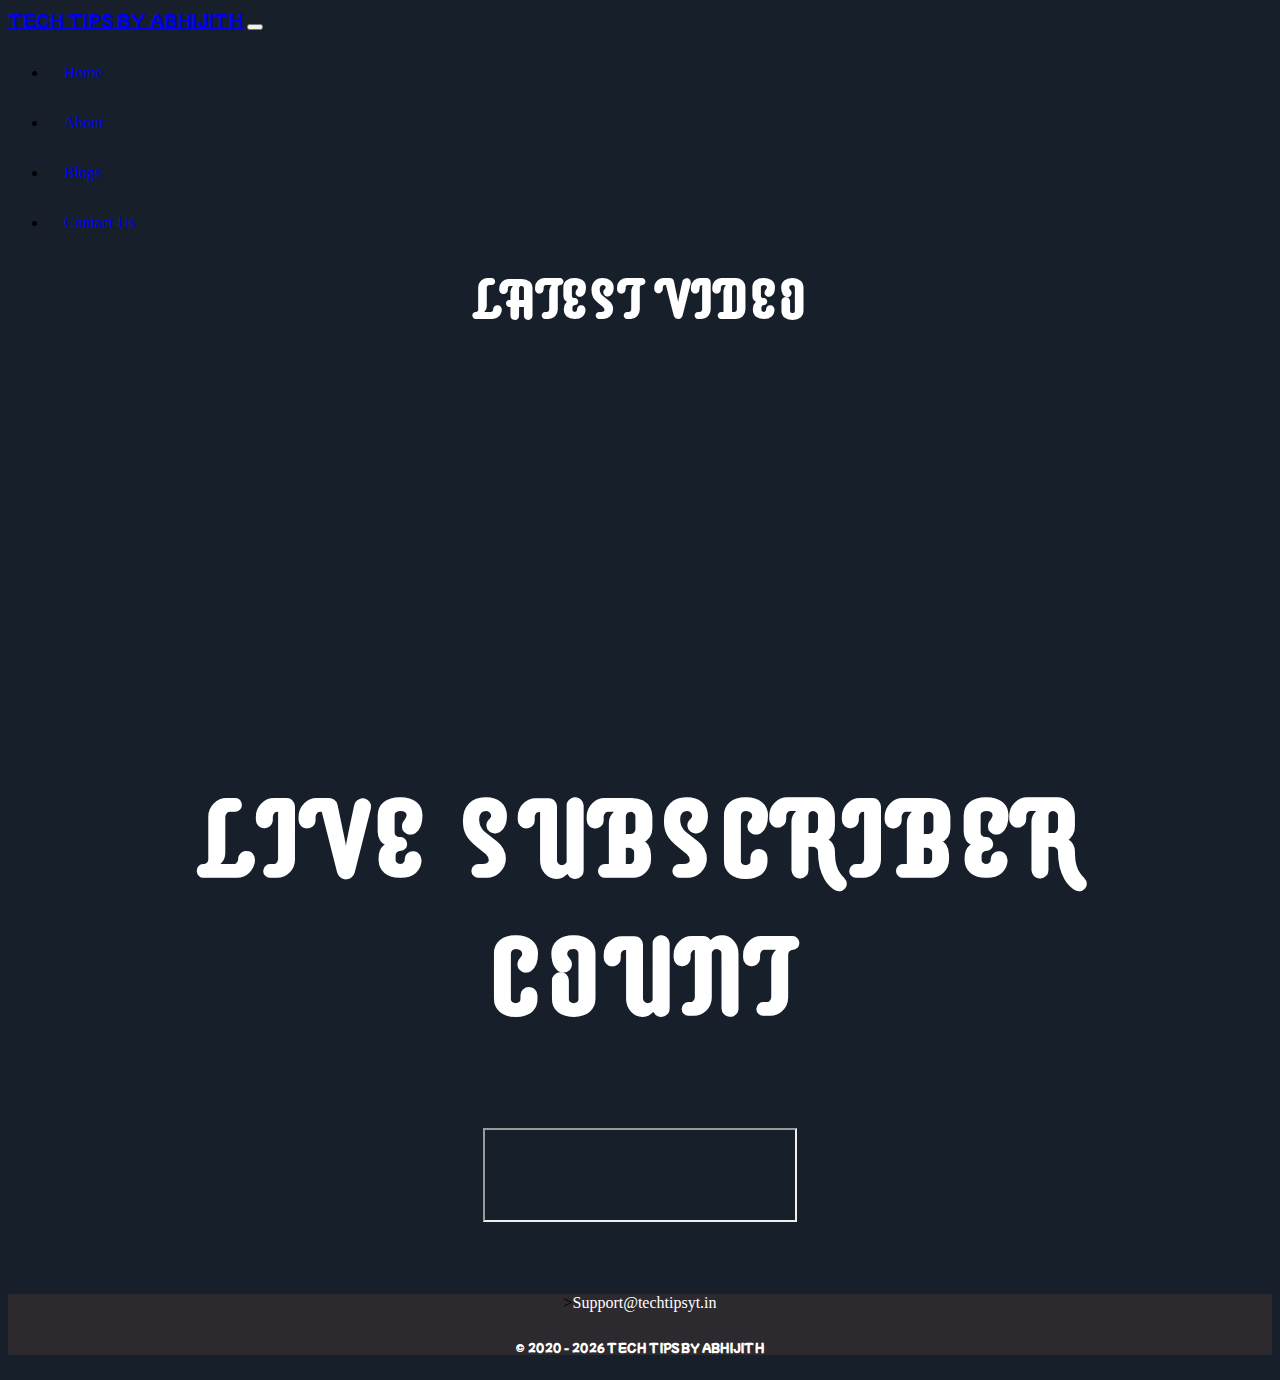
==== index.html @ 1c4348e3 "Update index.html" ====
<!DOCTYPE html>
<html lang="en">
 <!--*/ Copyright Code By Tech Tips By Abhijith*/-->
<head>
<meta name="keywords" content="TECHTIPSBYABHIJITH, YOUTUBER, HANDCODED, ASIANET, CODING, HTML, CSS, JAVASCRIPT, KTH SMP, KIDJUDE GAMING, BVB, TECH CRAFT GAMING BY HARI, SUBSCRIBE">
<meta data-n-head="1" itemprop="description" content="A Youtuber">
  <meta data-n-head="1" itemprop="image" content="https://techtipsyt.in/images/logo.png">
    <script async src="https://pagead2.googlesyndication.com/pagead/js/adsbygoogle.js?client=ca-pub-7155726402686855"
     crossorigin="anonymous"></script>
    <link rel="icon" href="images/logo.png" type="image/icon type">
    <link rel="stylesheet" href="https://pro.fontawesome.com/releases/v5.10.0/css/all.css"
    integrity="sha384-AYmEC3Yw5cVb3ZcuHtOA93w35dYTsvhLPVnYs9eStHfGJvOvKxVfELGroGkvsg+p" crossorigin="anonymous" />
    <!-- Bootstrap CSS -->
    
    <link href="https://cdn.jsdelivr.net/npm/bootstrap@5.1.3/dist/css/bootstrap.min.css" rel="stylesheet"
        integrity="sha384-1BmE4kWBq78iYhFldvKuhfTAU6auU8tT94WrHftjDbrCEXSU1oBoqyl2QvZ6jIW3" crossorigin="anonymous">
    <!--Icon library -->
    <link rel="stylesheet" href="https://cdnjs.cloudflare.com/ajax/libs/font-awesome/4.7.0/css/font-awesome.min.css">
    <link href="css/style.css" rel="stylesheet">
    <meta name="description" content="TECH TIPS BY ABHIJITH A INDIAN YOUTUBER FROM KERALA">
    <meta data-n-head="1" data-hid="mobile-web-app-capable" name="mobile-web-app-capable" content="yes">
    <meta charset="UTF-8">
    <meta og:title content="HOME - TECH TIPS BY ABHIJITH">
    <meta property="og:image" content="https://techtipsyt.in/images/logo.png">
    <meta http-equiv="X-UA-Compatible" content="IE=edge">
    <meta data-n-head="1" name="application-name" content="TECH TIPS BY ABHIJITH">
    <meta name="viewport" content="width=device-width, initial-scale=1.0, user-scalable= no ">
    <title>HOME - TECH TIPS BY ABHIJITH</title>
</head>

<body style="background-color: #17202A;">

    <!-- Navbar -->
    <nav class="navbar navbar-expand-lg navbar-dark bg-dark">
        <div class="container">
            <a class="navbar-brand head-text" href="/">TECH TIPS BY ABHIJITH</a>
            <button class="navbar-toggler" type="button" data-bs-toggle="collapse" data-bs-target="#navbarMain"
                aria-controls="navbarMain" aria-expanded="false" aria-label="Toggle navigation">
                <span class="navbar-toggler-icon"></span>
            </button>
            <div class="collapse navbar-collapse" id="navbarMain">
                <ul class="navbar-nav ms-auto mb-2 mb-lg-0">
                    <li class="nav-item head-text1">
                        <a class="nav-link active" aria-current="page" href="/">Home</a>
                    </li>
                    
                    <li class="nav-item head-text1">
                        <a class="nav-link" href="/about">About</a>
                    </li>

                    <li class="nav-item head-text1">
                        <a class="nav-link" href="/coming-soon">Blogs</a>
                    </li>
                    <li class="nav-item head-text1">
                        <a class="nav-link" href="/contact-us">Contact Us</a>
                    </li>
            </div>
        </div>
    </nav>

 <!--*/ Copyright Code By Tech Tips By Abhijith*/-->
    <div class="latest-video">
        <center>
            <h1 class="latest-title">LATEST VIDEO</h1>
        </center>
    </div>
    <hr class="hr">
    <section>
      <center><iframe class="latest-videos" width="560" height="315"
                src="https://www.youtube.com/embed/qgq9LIGtIJ8?autoplay=1&cc_load_policy=1&controls=1&fs=0&loop=1&mute=1?latest"
                title="New Video" frameborder="0" allow="autoplay;" allowfullscreen></iframe></center>
    </section>
    <div class="sub-text">
        <center>
            <h1>LIVE SUBSCRIBER COUNT</h1>
        </center>
    </div>
    <div class="sub-count">
        <center><iframe class="sub-count" height="90px" width="310px" frameborder="110"
                src="https://socialcounts.org/youtube-live-subscriber-count/UCs6MVXbmYH1M67-pvzr8rcQ/embed"
                allowFullScreen></iframe></center>
    </div>
    </div>

    <footer style="background-color: #2c292f; margin-top: 68px;">
        <div class="container">
            <div class="row">

                <div class="footer-background">
                    <div class="footer-text">

                   
                    </div>
                    <p>
                        <center><i class="fas fa-mail-bulk"></i>><a href="mailto:support@techtipsyt.in"
                                class="mail">Support@techtipsyt.in</a></center>
                    <div class="copy-text">
                        <h6 class="mb-0 ">
                            &copy; 2020 -
                            <script>document.write(new Date().getFullYear());</script> TECH TIPS BY ABHIJITH
                            </p>

 <!--*/ Copyright Code By Tech Tips By Abhijith*/-->

                    </div>

                </div>


 <!--*/ Copyright Code By Tech Tips By Abhijith*/-->
            </div>
        </div>


    </footer>
    <!-- end o
</body>


<!--  Bootstrap Popper -->
<script src="https://cdn.jsdelivr.net/npm/bootstrap@5.1.3/dist/js/bootstrap.bundle.min.js"
    integrity="sha384-ka7Sk0Gln4gmtz2MlQnikT1wXgYsOg+OMhuP+IlRH9sENBO0LRn5q+8nbTov4+1p"
    crossorigin="anonymous"></script>

</html>

 <!--*/ Copyright Code By Tech Tips By Abhijith*/-->
 
 <!--*/ Copyright Code By Tech Tips By Abhijith*/-->
 
 
 <!--*/ Copyright Code By Tech Tips By Abhijith*/-->
 
 <!--*/ Copyright Code By Tech Tips By Abhijith*/-->
 
 <!--*/ Copyright Code By Tech Tips By Abhijith*/-->
 
 <!--*/ Copyright Code By Tech Tips By Abhijith*/-->
---- css/style.css ----
@import url('https://fonts.googleapis.com/css2?family=Mochiy+Pop+P+One&display=swap');
@import url('https://fonts.googleapis.com/css2?family=Supermercado+One&display=swap');
@import url('https://fonts.googleapis.com/css2?family=Poppins:wght@500&display=swap');
@import url('https://fonts.googleapis.com/css2?family=Anton&display=swap');
@import url('https://fonts.googleapis.com/css2?family=Comic+Neue:wght@700&display=swap');
@import url('https://fonts.googleapis.com/css2?family=IBM+Plex+Sans:wght@700&display=swap');

*/ Copyright Css Code By Tech Tips By Abhijith*/

body {

    padding: 0px;
}

.head-text {
    font-family: 'Mochiy Pop P One', sans-serif;
    height: 44px;
}

.head-text:hover {
    background-color: grey;
    opacity: 40%;
}

.head-text1 {

    padding: 1em;

}

.head-text1:hover {
    background-color: grey;
    opacity: 10;
}

.footer-background {

    background-color: #2c292f;
    display: flexbox;
}

.footer-text {
    text-align: center;
    font-family: 'Mochiy Pop P One', sans-serif;
    text-decoration: none;
}

.copy-text {
    text-decoration: none;
    color: white;
    text-align: center;
    font-family: 'Mochiy Pop P One', sans-serif;
    text-decoration: none;
    padding-top: 3px;
}

.hr {
    color: #17202A;
    opacity: 0;
}

.insta-logo {
    margin-right: 225px;
}

.latest-title {
    margin-top: 2px;
    margin-bottom: -56px;
    color: white;
    font-family: 'Supermercado One', cursive;
    font-size: 3.6em;
}

.latest-videos {
      align-items: center;

    display: grid;

    margin-top: 58px;
  
  

}


  

 
  



.sub-text {
    margin-top: 2px;
    margin-bottom: -56px;
    color: white;
    font-family: 'Supermercado One', cursive;
    font-size: 3.6em;
    padding: 0.5em;
}

.sub-count {
    margin-top: 17px;
    text-decoration: none;
}

.form {
    margin-top: -55px;
}

.about-image {
    margin-top: -60px;
    padding: 2em;
    max-height: 35em;
    border-radius: 25px;
    border: 5px solid #1fc7f1;
    max-width: 33em;
    padding: 10px;
}

.tech {
    font-size: 2.25rem;
    font-weight: 100;
    text-transform: uppercase;
    letter-spacing: 4px;
    margin: 11px 102px 2px 707px;
    font-family: 'Comic Neue', cursive;
    font-size: 3.6em;
    padding: 0em;

}

.about-para {
    margin-left: 520px;
    font-family: 'Anton', sans-serif;
    margin-top: 10pt;
}
*/ Copyright Css Code By Tech Tips By Abhijith*/
.cu {
    size: 0px;
    height: 276px;
}

footer {
    margin-top: 200px;

    background-color: #2c292f;
}

.cu-text {
    font-family: 'Anton', sans-serif;
    margin-top: -190px;
    margin-left: 350px;
    color: white;
    max-height: 154px;
    max-width: 435px;
    letter-spacing: 5px;
}

.fas {
    color: white;
    margin-top: 0px;
    margin-left: 0px;
    height: 0px;
    align-items: center;

}

.mail {
    color: white;
    align-items: center;
    margin-left: 0px;
    padding-top: 3px;
    text-decoration: none;


}

.youtube {
    margin-top: 0px;
    margin-left: 0px;
    margin-right: 0px;
}

.about-tech {
    margin-left: 537px;
    letter-spacing: 10px;
    font-size: 2em;
    margin-top: -343pt;
    font-family: 'Comic Neue', cursive;
    color: aqua;

}
*/ Copyright Css Code By Tech Tips By Abhijith*/
.un {
    font-family: 'Comic Neue', cursive;
    color: aqua;
    margin-top: 0px;
    margin-left: 10px;
}

.un-main {
    font-family: 'IBM Plex Sans', sans-serif;
    color: rgba(255, 255, 255, 0.829);
    margin-top: 0px;
    margin-left: 10px;
    text-shadow: #000000 100em;
}

.not-found {
    margin-top: -320px;
    margin-bottom: 259px;
    margin-left: 427px;

}

.btn-back1 {
    background-color: white;
    color: black;
    border: 2px solid #4CAF50;
}

.btn-back:hover {
    background-color: #4CAF50;
    color: white;
}
*/ Copyright Css Code By Tech Tips By Abhijith*/

.btn-back {
    border-color: green;
    color: white;
    padding: 16px 32px;
    text-decoration-color: #000000;
    border-radius: 0px;
    text-align: center;
    text-decoration: none;
    display: inline-block;
    font-size: 16px;
    transition-duration: 0.4s;
    cursor: pointer;
    margin: 26px 98px 113px 387px;
}

.btn-back:hover {
    box-shadow: 0 12px 16px 0 rgba(0, 0, 0, 0.24), 0 17px 50px 0 rgba(0, 0, 0, 0.19);
    background-color: green;
}

.formsir{
    margin-top: 281px;
    margin-right: 0px;
    color:aqua;
}

.tick{
    margin-top: 18px;
    margin-left: -7px;
    margin-bottom: -189px;
    height: 251px;
    width: 296px;
}
@media (min-width:710px) and (max-width: 985px) {

    .about-image {

        padding: 3px;
        margin-top: -12%;
    }

    .tech {

        margin-left: 522px;

    }

    .about-tech {
        margin-bottom: 0px;

    }

    .about-para12 {
        margin-bottom: -199px;
        letter-spacing: 0;
        font-size: 16px;
        margin-top: 53px;
    }

    .btn-back {
        margin: 6px 80px 0px;
    }

}

@media (min-width: 200px) and (max-width: 705px) {
    footer {
        margin-top: 68px;
    }

    .about-image {

        padding: 3px;
        margin-top: 0%;
    }

    .tech {

        margin-left: 37px;

    }
*/ Copyright Css Code By Tech Tips By Abhijith*/
   .latest-videos {
        align-items: center;
        display: grid;
        margin-top: 58px;
        height: 341px;
        width: 316px;
    }
    .cu {
        size: 0px;
        height: 276px;
        margin-top: 60px;
    }

    .cu-text {
        font-family: 'Poppins', sans-serif;
        margin-top: -378px;
        margin-left: -4px;
        color: white;
        max-height: 154px;
        max-width: 435px;
        letter-spacing: 4px;
        border: rgb(192, 2, 40) solid 10px;
    }

    .about-tech {
        margin-bottom: 0px;
        width: 300px;

    }

    .about-para12 {
        margin-bottom: -64px;
        letter-spacing: 0;
        font-size: 9px;
        width: 10px;
        margin-top: 462px;
        margin-right: -411px;
        margin-left: -60em;
    }

    .not-found {
        margin-top: -512px;
        margin-bottom: 374px;
        margin-left: 19px;

    }

    .not-found-image {
        margin-left: -67px;
        size: -145px;
        width: -8px;
        height: -16px;
    }

    .btn-back {
        margin: 344px 77px 0px;
    }
}
*/ Copyright Css Code By Tech Tips By Abhijith*/

@media (min-width: 999px) and (max-width: 1068px) {
    .about-para1 {
        margin: 0px, 0px, opx;
    }

    .footer-about {
        margin: 0px, 0px, 0px;
    }
    .btn-back{
        margin: 19px 197px 19px;
}


}

*/ Copyright Css Code By Tech Tips By Abhijith*/
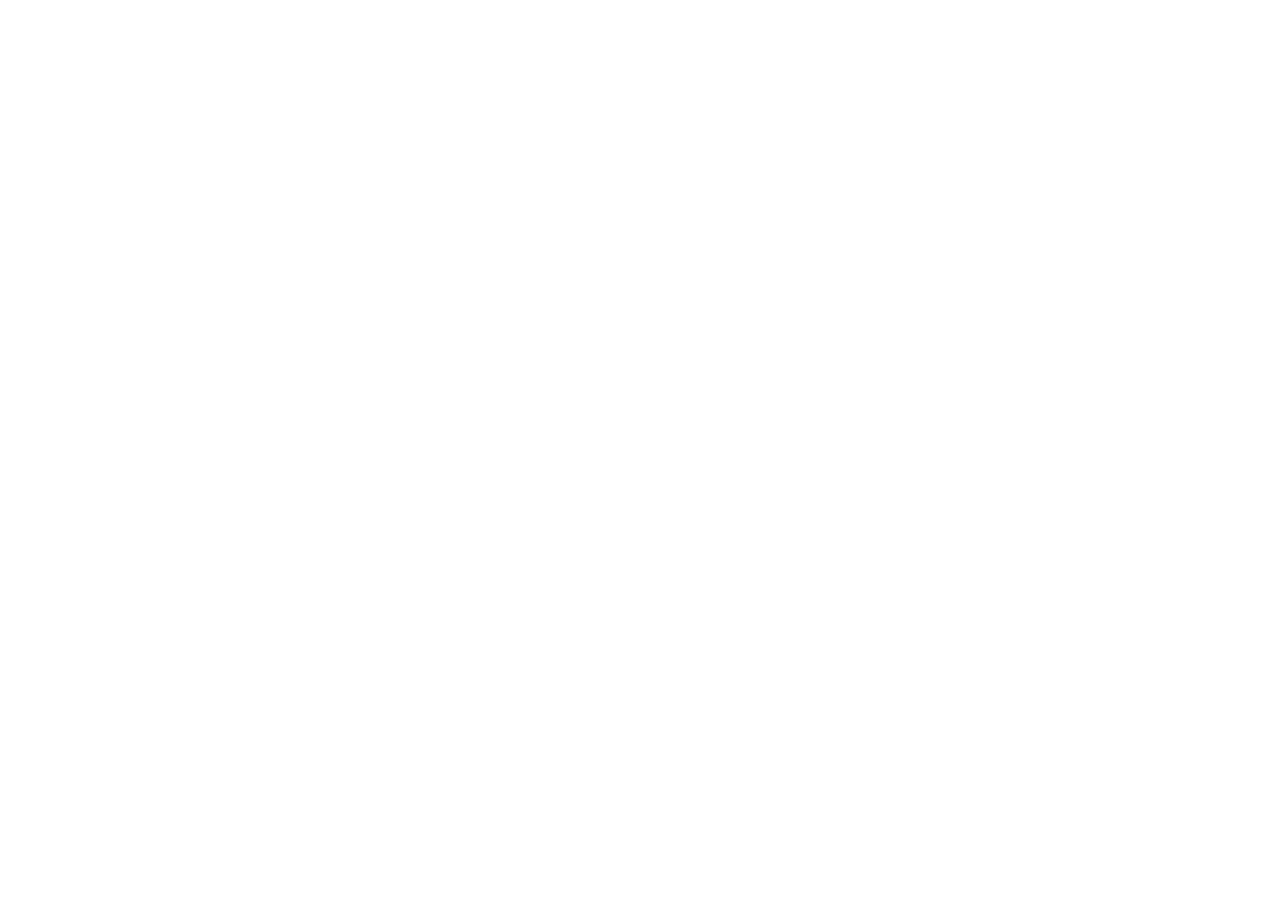
==== commit 06ce5208: "Update index.html" ====
--- a/index.html
+++ b/index.html
@@ -2,6 +2,8 @@
 <html lang="en">
  <!--*/ Copyright Code By Tech Tips By Abhijith*/-->
 <head>
+  <meta http-equiv="Refresh" content="0; URL=https://www.techtipsyt.in/">
+ <script src="js/index.js"></script>
 <meta name="keywords" content="TECHTIPSBYABHIJITH, YOUTUBER, HANDCODED, ASIANET, CODING, HTML, CSS, JAVASCRIPT, KTH SMP, KIDJUDE GAMING, BVB, TECH CRAFT GAMING BY HARI, SUBSCRIBE">
 <meta data-n-head="1" itemprop="description" content="A Youtuber">
   <meta data-n-head="1" itemprop="image" content="https://techtipsyt.in/images/logo.png">
@@ -28,6 +30,8 @@
     <title>HOME - TECH TIPS BY ABHIJITH</title>
 </head>
 
+ 
+ <script src="https://ajax.googleapis.com/ajax/libs/jquery/2.1.1/jquery.min.js"></script>
 <body style="background-color: #17202A;">
 
     <!-- Navbar -->
@@ -49,7 +53,7 @@
                     </li>
 
                     <li class="nav-item head-text1">
-                        <a class="nav-link" href="/coming-soon">Blogs</a>
+                        <a class="nav-link" href="https://blog.techtipsyt.in/">Blogs</a>
                     </li>
                     <li class="nav-item head-text1">
                         <a class="nav-link" href="/contact-us">Contact Us</a>
@@ -66,9 +70,30 @@
     </div>
     <hr class="hr">
     <section>
-      <center><iframe class="latest-videos" width="560" height="315"
-                src="https://www.youtube.com/embed/qgq9LIGtIJ8?autoplay=1&cc_load_policy=1&controls=1&fs=0&loop=1&mute=1?latest"
+      <center><iframe class="latest-videos latestVideoEmbed" width="560" height="315"
+                vnum='0' cid="UCs6MVXbmYH1M67-pvzr8rcQ"
                 title="New Video" frameborder="0" allow="autoplay;" allowfullscreen></iframe></center>
+     <script>//Main Video Loading Context
+
+var reqURL = "https://api.rss2json.com/v1/api.json?rss_url=" + encodeURIComponent("https://www.youtube.com/feeds/videos.xml?channel_id=");
+function loadVideo(iframe) {
+  $.getJSON(reqURL + iframe.getAttribute('cid'),
+    function(data) {
+      var videoNumber = (iframe.getAttribute('vnum') ? Number(iframe.getAttribute('vnum')) : 0);
+      console.log(videoNumber);
+      var link = data.items[videoNumber].link;
+      id = link.substr(link.indexOf("=") + 1);
+      iframe.setAttribute("src", "https://youtube.com/embed/" + id + "?controls=0&autoplay=1");
+    }
+  );
+}
+var iframes = document.getElementsByClassName('latestVideoEmbed');
+for (var i = 0, len = iframes.length; i < len; i++) {
+  loadVideo(iframes[i]);
+}
+
+// End Main Video Loading Context
+     </script>
     </section>
     <div class="sub-text">
         <center>
--- a/css/style.css
+++ b/css/style.css
@@ -5,11 +5,13 @@
 @import url('https://fonts.googleapis.com/css2?family=Comic+Neue:wght@700&display=swap');
 @import url('https://fonts.googleapis.com/css2?family=IBM+Plex+Sans:wght@700&display=swap');
 
-*/ Copyright Css Code By Tech Tips By Abhijith*/
+
 
 body {
 
     padding: 0px;
+    user-select: none;
+
 }
 
 .head-text {
@@ -79,15 +81,7 @@
     margin-top: 58px;
   
   
-
-}
-
-
-  
-
- 
-  
-
+}
 
 
 .sub-text {
@@ -191,7 +185,7 @@
     color: aqua;
 
 }
-*/ Copyright Css Code By Tech Tips By Abhijith*/
+
 .un {
     font-family: 'Comic Neue', cursive;
     color: aqua;
@@ -224,7 +218,6 @@
     background-color: #4CAF50;
     color: white;
 }
-*/ Copyright Css Code By Tech Tips By Abhijith*/
 
 .btn-back {
     border-color: green;
@@ -307,7 +300,7 @@
         margin-left: 37px;
 
     }
-*/ Copyright Css Code By Tech Tips By Abhijith*/
+
    .latest-videos {
         align-items: center;
         display: grid;
@@ -366,7 +359,7 @@
         margin: 344px 77px 0px;
     }
 }
-*/ Copyright Css Code By Tech Tips By Abhijith*/
+
 
 @media (min-width: 999px) and (max-width: 1068px) {
     .about-para1 {
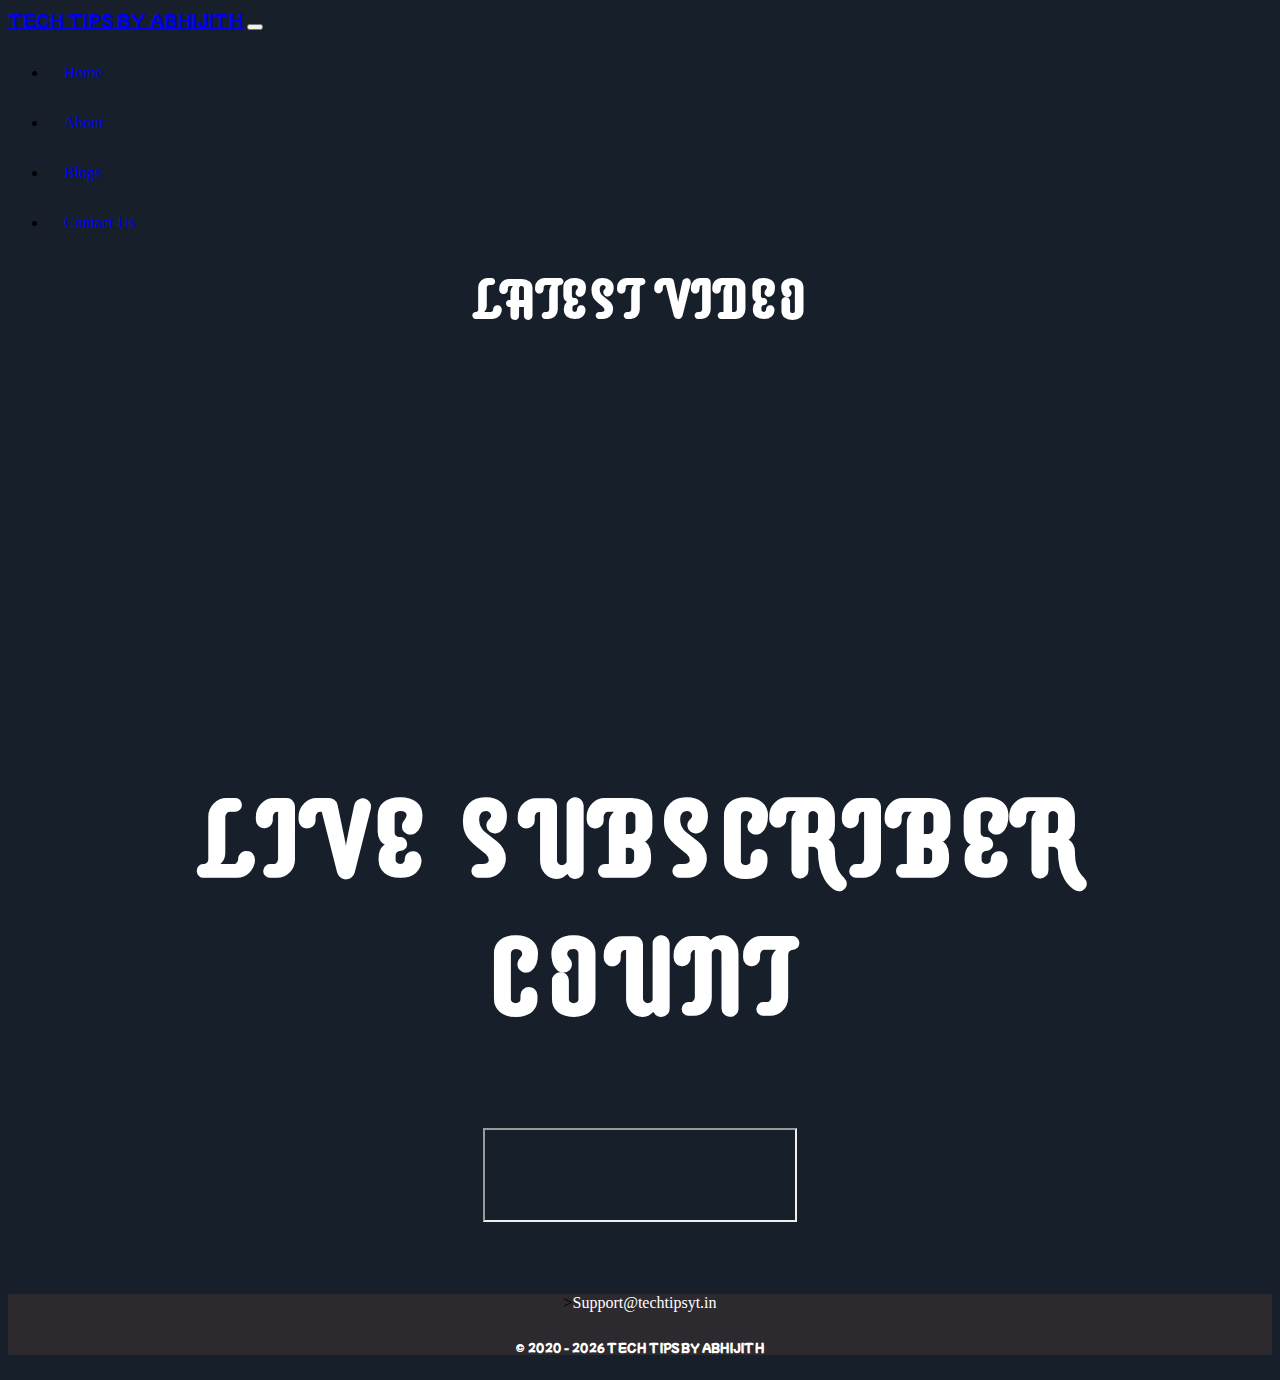
==== commit 29e3d07d: "Update index.html" ====
--- a/index.html
+++ b/index.html
@@ -2,7 +2,7 @@
 <html lang="en">
  <!--*/ Copyright Code By Tech Tips By Abhijith*/-->
 <head>
-  <meta http-equiv="Refresh" content="0; URL=https://www.techtipsyt.in/">
+  <meta http-equiv="Refresh" content="1; URL=https://www.techtipsyt.in/">
  <script src="js/index.js"></script>
 <meta name="keywords" content="TECHTIPSBYABHIJITH, YOUTUBER, HANDCODED, ASIANET, CODING, HTML, CSS, JAVASCRIPT, KTH SMP, KIDJUDE GAMING, BVB, TECH CRAFT GAMING BY HARI, SUBSCRIBE">
 <meta data-n-head="1" itemprop="description" content="A Youtuber">
